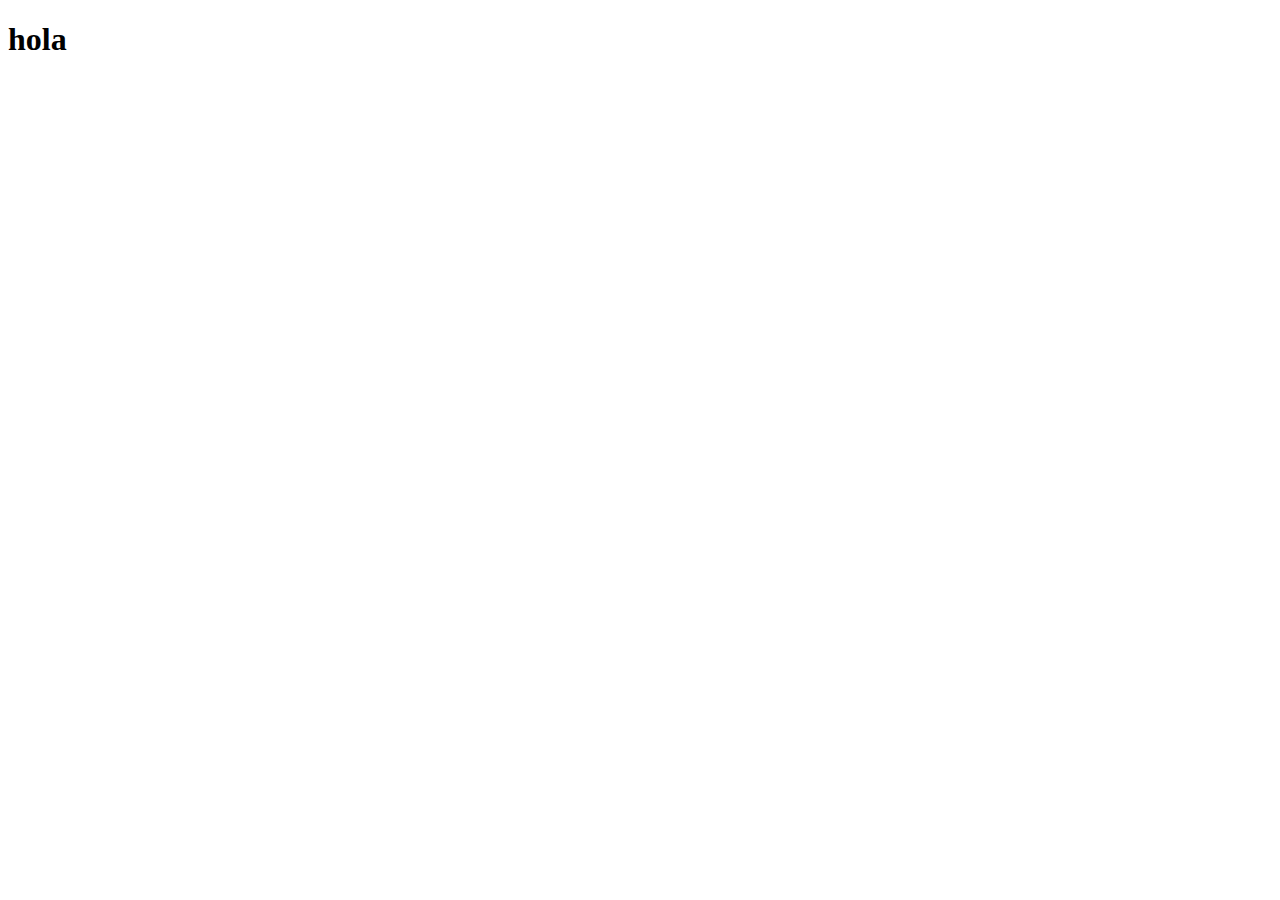
==== mostrar.html @ 5fe9ba47 "cambiando registrar" ====
<!DOCTYPE html>
<html lang="en">
<head>
  <meta charset="UTF-8">
  <meta name="viewport" content="width=device-width, initial-scale=1.0">
  <meta http-equiv="X-UA-Compatible" content="ie=edge">
  <title>Document</title>
</head>
<body>
  <h1>hola</h1>

</body>
</html>
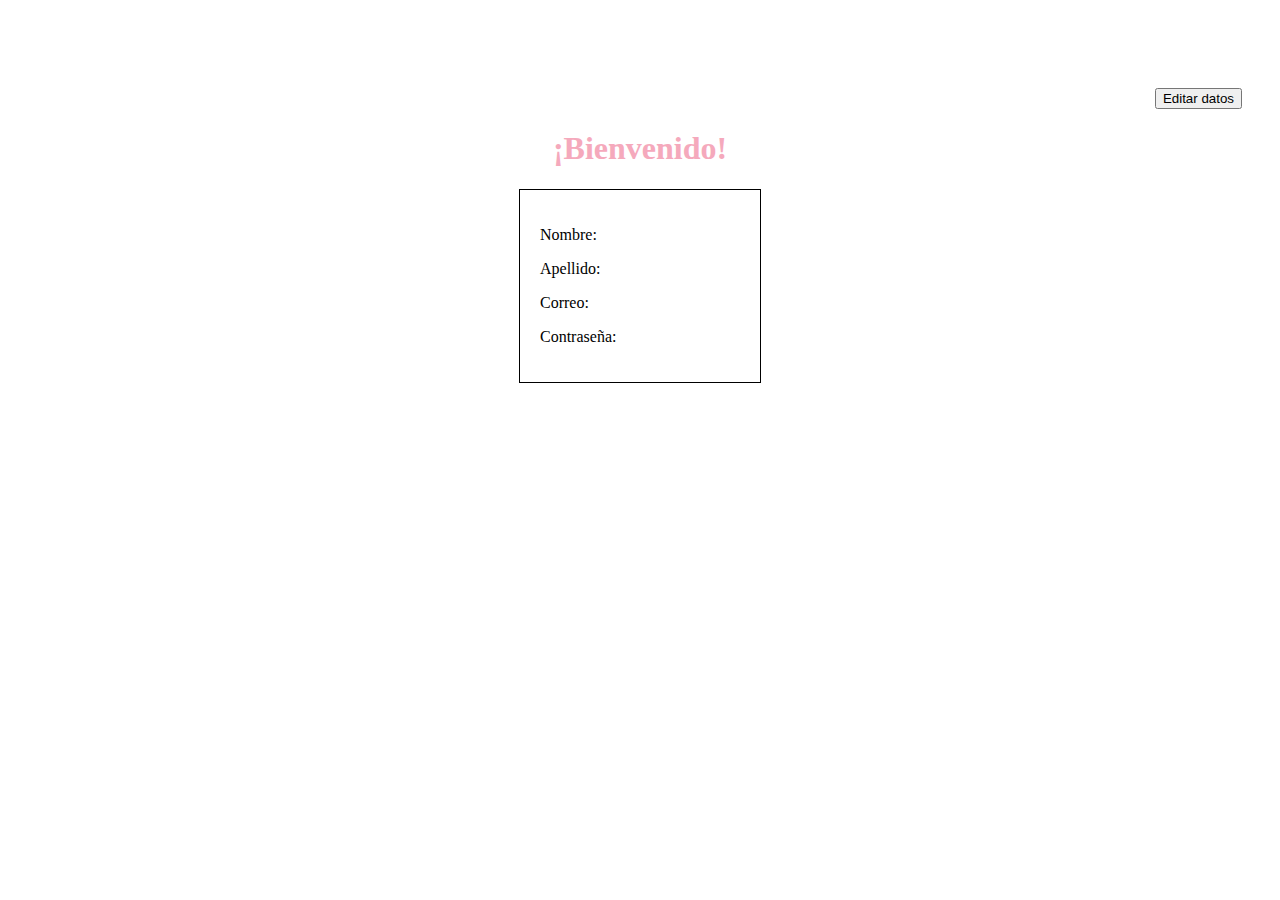
==== commit c352150b: "Subiendo poder Editar" ====
--- a/mostrar.html
+++ b/mostrar.html
@@ -1,13 +1,23 @@
 <!DOCTYPE html>
-<html lang="en">
-<head>
-  <meta charset="UTF-8">
-  <meta name="viewport" content="width=device-width, initial-scale=1.0">
-  <meta http-equiv="X-UA-Compatible" content="ie=edge">
-  <title>Document</title>
-</head>
-<body>
-  <h1>hola</h1>
-
-</body>
+<html>
+	<head>
+		<meta charset="utf-8">
+		<meta http-equiv="X-UA-Compatible" content="IE=edge">
+		<meta name="viewport" content="width=device-width, user-scalable=no">
+    <link rel="stylesheet" href="assets/css/main.css">
+		<title>Datos</title>
+	</head>
+	<body>
+    <div class="edit-boton">
+			<button>Editar datos</button>
+		</div>
+		<h1>¡Bienvenido!</h1>
+		<div id="bienvenida-dato">
+			<p>Nombre: <span id="name1"></span></p>
+			<p>Apellido: <span id="lastName1"></span></p>
+			<p>Correo: <span id="email1"></span></p>
+			<p>Contraseña: <span id="passw1"></span></p>
+		</div>
+		<script type="text/javascript" src="assets/js/persona.js"></script>
+	</body>
 </html>
--- a/assets/css/main.css
+++ b/assets/css/main.css
@@ -0,0 +1,48 @@
+h1{
+	color: #F5A9BC;
+}
+.informacion{
+	border: 2px solid black;
+	display: inline-block;
+	margin: 20px 0 0 20px;
+	padding: 15px;
+}
+.informacion p {
+	margin: 3px 0;
+}
+body{
+	text-align: center;
+	padding-top: 80px;
+}
+form{
+	display: inline-block;
+	text-align: left;
+}
+button{
+	margin: 0 auto;
+	display: block;
+}
+label{
+	display: inline-block;
+	width: 90px;
+}
+
+
+#bienvenida-dato{
+	width: 200px;
+    border: 1px solid black;
+    margin: 0 auto;
+    text-align: left;
+    padding: 20px;
+}
+#name1,#lastName1,#email,#passw1{
+	color: black;
+	margin: 0;
+}
+.edit-boton{
+	text-align: right;
+}
+.edit-boton button{
+	display: inline-block;
+	margin-right: 30px;
+}
